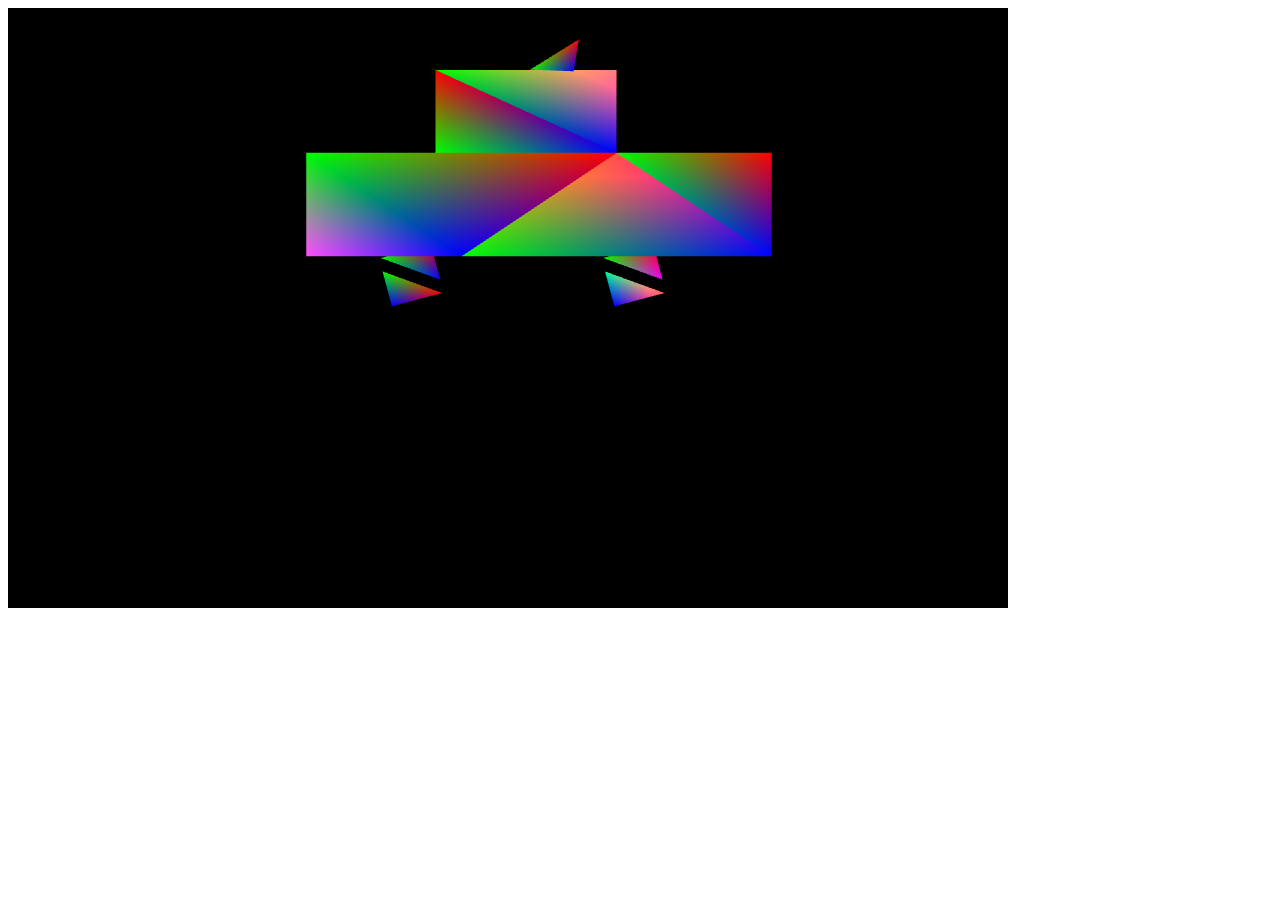
==== ex2/index.html @ f9bf7e90 "exercise two" ====
<!DOCTYPE html>
  <head>
    <title>Exercise Two - Fateme Soleymanian - 981113024 </title>

    <meta charset="utf-8" />
    <meta
      name="viewport"
      content="width=device-width, initial-scale=1, shrink-to-fit=no"
    />

    <!-- Bootstrap CSS -->
    <link
      rel="stylesheet"
      href="https://stackpath.bootstrapcdn.com/bootstrap/4.1.0/css/bootstrap.min.css"
      integrity="sha384-9gVQ4dYFwwWSjIDZnLEWnxCjeSWFphJiwGPXr1jddIhOegiu1FwO5qRGvFXOdJZ4"
      crossorigin="anonymous"
    />
    <style>
      .footer {
        position: fixed;
        left: 0;
        bottom: 0;
        width: 100%;
        background-color: #0c5460;
        color: white;
        text-align: center;
        height: 60px;
      }
    </style>

    <script type="text/javascript" src="./glMatrix-0.9.5.min.js"></script>
    <script type="text/javascript" src="./webgl-utils.js"></script>

    <script id="shader-fs" type="x-shader/x-fragment">
      #ifdef GL_ES
      precision highp float;
      #endif
  
      varying vec4 vColor;
  
      void main(void) {
          gl_FragColor = vColor;
      }
  
      </script>
  
      <script id="shader-vs" type="x-shader/x-vertex">
      attribute vec3 aVertexPosition;
      attribute vec4 aVertexColor;
  
      uniform mat4 uMVMatrix;
      uniform mat4 uPMatrix;
  
      varying vec4 vColor;
  
      void main(void) {
          gl_Position = uPMatrix * uMVMatrix * vec4(aVertexPosition, 1.0);
          vColor = aVertexColor;
      }
  
      </script>
  

    <script type="text/javascript">
      var gl;

      function initGL(canvas) {
        try {
          gl = canvas.getContext("experimental-webgl");
          gl.viewportWidth = canvas.width;
          gl.viewportHeight = canvas.height;
        } catch (e) {}
        if (!gl) {
          alert("Could not initialise WebGL, sorry :-(");
        }
      }

      function getShader(gl, id) {
        var shaderScript = document.getElementById(id);
        if (!shaderScript) {
          return null;
        }

        var str = "";
        var k = shaderScript.firstChild;
        while (k) {
          if (k.nodeType == 3) {
            str += k.textContent;
          }
          k = k.nextSibling;
        }

        var shader;
        if (shaderScript.type == "x-shader/x-fragment") {
          shader = gl.createShader(gl.FRAGMENT_SHADER);
        } else if (shaderScript.type == "x-shader/x-vertex") {
          shader = gl.createShader(gl.VERTEX_SHADER);
        } else {
          return null;
        }

        gl.shaderSource(shader, str);
        gl.compileShader(shader);

        if (!gl.getShaderParameter(shader, gl.COMPILE_STATUS)) {
          alert(gl.getShaderInfoLog(shader));
          return null;
        }

        return shader;
      }

      var shaderProgram;

      function initShaders() {
        var fragmentShader = getShader(gl, "shader-fs");
        var vertexShader = getShader(gl, "shader-vs");

        shaderProgram = gl.createProgram();
        gl.attachShader(shaderProgram, vertexShader);
        gl.attachShader(shaderProgram, fragmentShader);
        gl.linkProgram(shaderProgram);

        if (!gl.getProgramParameter(shaderProgram, gl.LINK_STATUS)) {
          alert("Could not initialise shaders");
        }

        gl.useProgram(shaderProgram);

        shaderProgram.vertexPositionAttribute = 
        gl.getAttribLocation(
          shaderProgram,
          "aVertexPosition"
        );
        gl.enableVertexAttribArray(
          shaderProgram.vertexPositionAttribute);

          //color
          shaderProgram.vertexColorAttribute = 
          gl.getAttribLocation(shaderProgram, "aVertexColor");

          gl.enableVertexAttribArray(shaderProgram.vertexColorAttribute);


        shaderProgram.pMatrixUniform = gl.getUniformLocation(
          shaderProgram,
          "uPMatrix"
        );
        shaderProgram.mvMatrixUniform = gl.getUniformLocation(
          shaderProgram,
          "uMVMatrix"
        );
      }

      var mvMatrix = mat4.create();
      var mvMatrixStack = [];
      var pMatrix = mat4.create();

      function mvPushMatrix() {
            var copy = mat4.create();
            mat4.set(mvMatrix, copy);
            mvMatrixStack.push(copy);
        }

        function mvPopMatrix() {
            if (mvMatrixStack.length == 0) {
                throw "Invalid popMatrix!";
            }
            mvMatrix = mvMatrixStack.pop();
        }

      function setMatrixUniforms() {
        gl.uniformMatrix4fv(
          shaderProgram.pMatrixUniform,
           false, pMatrix);
        gl.uniformMatrix4fv(
          shaderProgram.mvMatrixUniform,
           false, mvMatrix);
      }

      var vertices = [
        [0.7, 0.6, 0.0,  0.2, 0.3, 0.0,   0.7, 0.3, 0.0],
        [-1.5, 0.6, 0.0, -1.5, -1.0, 0.0, 2.0, -1.0, 0.0],
        [ 1.0, 0.6, 0.0, -2.5, 0.6, 0.0,1.0, -1.0, 0.0,],
        [ 1.0, 1.0, 0.0, -2.0, 1.0, 0.0,1.0, -1.0, 0.0,],
        [ 1.0, 1.0, 0.0,  -2.0, -1.0, 0.0,  4.0, -1.0, 0.0,],
        [ 3.0, 1.0, 0.0,  -3.0, 1.0, 0.0,    0.0, -1.0, 0.0,],
        [ -1.0, -1.4, 0.0,  -1.0, 0.6, 0.0,  2.0,-1.4, 0.0,],
        [ 1.0, 1.0, 0.0,    0.0, 1.0, 0.0   ,1.0, 0.3, 0.0,],
        [ 0.0, 0.3, 0.0,   -1.0, 1.0, 0.0,    -1.0, 0.3, 0.0,],
        [  1.0, 1.0, 0.0,    0.0, 1.0, 0.0   ,1.0, 0.3, 0.0,],
        [ 0.0, 0.3, 0.0,   -1.0, 1.0, 0.0,    -1.0, 0.3, 0.0,],
        [ 0.3, 2.0, 0.0,   0.3, 1.5, 0.0,   0.7, 1.75, 0.0,],

      ];
      var transitions = [
      [0.0, 2.0, -7.0],
      [0.1, 2.0, -7.0],
      [1.0, 0.0, 0.0],
      [3.0, -2.0, 0.0],
      [-3.0, 0.0, 0.0],
      [-2.0, 0.0, 0.0],
      [-2.0, 0.4, 0.0],
      [5.0, -2.4, 0.0],
      [1.0, 0.0, 0.0],
      [-5.3, 0.0, 0.0],
      [1.0, 0.0, 0.0],
      [6.0, 0.0, 0.0],

      ];
      var triangles=[
      'triangleVertexPositionBuffer00',
      'triangleVertexPositionBuffer0',
       'triangleVertexPositionBuffer1',
       'triangleVertexPositionBuffer2',
       'triangleVertexPositionBuffer3',
       'triangleVertexPositionBuffer4',
       'triangleVertexPositionBuffer5',
       'triangleVertexPositionBuffer6',
       'triangleVertexPositionBuffer7',
       'triangleVertexPositionBuffer8',
       'triangleVertexPositionBuffer9',
       'triangleVertexPositionBuffer10',
      ];
      var triangles_color=[
      'triangleVertexColorBuffer00',
      'triangleVertexColorBuffer0',
       'triangleVertexColorBuffer1',
       'triangleVertexColorBuffer2',
       'triangleVertexColorBuffer3',
       'triangleVertexColorBuffer4',
       'triangleVertexColorBuffer5',
       'triangleVertexColorBuffer6',
       'triangleVertexColorBuffer7',
       'triangleVertexColorBuffer8',
       'triangleVertexColorBuffer9',
       'triangleVertexColorBuffer10',
      ];
      var colors =
      [
        [1.0, 0.0, 0.0, 1.0,  0.0, 1.0, 0.0, 1.0,  0.0, 0.0, 1.0, 1.0],
        [0.8, 0.0, 0.0, 0.5,  0.0, 1.0, 0.0, 1.0,  0.0, 0.0, 1.0, 1.0],
        [1.0, 0.0, 0.0, 1.0,  0.0, 1.0, 0.0, 1.0,  0.0, 0.0, 1.0, 1.0],
        [1.0, 0.0, 0.0, 0.7,  0.0, 1.0, 0.0, 1.0,  0.0, 0.0, 1.0, 1.0],
        [1.0, 0.0, 0.0, 1.0,  0.0, 1.0, 0.0, 1.0,  0.0, 0.0, 1.0, 1.0],
        [1.0, 0.3, 1.0, 1.0,  0.0, 1.0, 0.0, 1.0,  0.0, 0.0, 1.0, 1.0],
        [1.0, 0.0, 0.0, 1.0,  0.0, 1.0, 0.0, 1.0,  0.9, 0.0, 1.0, 1.0],
        [1.0, 0.0, 0.0, 0.6,  0.0, 1.0, 0.6, 1.0,  0.0, 0.0, 1.0, 1.0],
        [1.0, 0.0, 0.0, 1.0,  0.0, 1.0, 0.0, 1.0,  0.0, 0.0, 1.0, 1.0],
        [1.0, 0.0, 0.0, 1.0,  0.0, 1.0, 0.0, 1.0,  0.0, 0.0, 1.0, 1.0],
        [1.0, 0.8, 0.0, 1.0,  0.0, 1.0, 0.0, 1.0,  0.0, 0.0, 1.0, 1.0],
        [1.0, 0.0, 0.0, 1.0,  0.0, 1.0, 0.0, 1.0,  0.0, 0.0, 1.0, 1.0],
      ];      

      
      function degToRad(degrees) {
            return degrees * Math.PI / 180;
        }

      function initBuffers() {
        for(let i = 0; i < vertices.length; i++)
        {
                                          //cpu  
        triangles[i] = gl.createBuffer();
        gl.bindBuffer(gl.ARRAY_BUFFER, 
        triangles[i]);
            // graphic card
        gl.bufferData(
          gl.ARRAY_BUFFER,
          new Float32Array(vertices[i]),
          gl.STATIC_DRAW
        );
        triangles[i].itemSize = 3;
        triangles[i].numItems = 3;

        //color
        triangles_color[i] = gl.createBuffer();
        gl.bindBuffer(
          gl.ARRAY_BUFFER ,triangles_color[i] );
        gl.bufferData(
          gl.ARRAY_BUFFER,
           new Float32Array(colors[i]),
            gl.STATIC_DRAW
           );
        triangles_color[i].itemSize = 4;
        triangles_color[i].numItems = 3;
        }

      }

        var rTri = 0;
        var rSquare = 0;

      function drawScene() {
        gl.viewport(0, 0, gl.viewportWidth,
         gl.viewportHeight);
        gl.clear(gl.COLOR_BUFFER_BIT | gl.DEPTH_BUFFER_BIT);

        mat4.perspective(
          45,
          gl.viewportWidth / gl.viewportHeight,
          0.1,
          100.0,
          pMatrix
        );

        mat4.identity(mvMatrix);
       for(let i = 0; i < vertices.length; i++){

        mat4.translate(mvMatrix, transitions[i]);
        mvPushMatrix();
        if(i==9 || i==10 || i==8 || i==7){
        mat4.rotate(
          mvMatrix, degToRad(15), [0, 0, 1]);
        }
        if(i==0){
        mat4.rotate(
          mvMatrix, degToRad(rSquare), [1, 1,0]);
        }
        if(i==11){
        mat4.rotate(
          mvMatrix, degToRad(rTri), [0, 1, 0]);
        }

        gl.bindBuffer(gl.ARRAY_BUFFER, triangles[i]);
        gl.vertexAttribPointer(
          shaderProgram.vertexPositionAttribute,
          triangles[i].itemSize,
          gl.FLOAT,
          false,
          0,
          0
        );
        setMatrixUniforms();
                      //give color
        // gl.drawArrays(gl.LINE_LOOP, 0, triangles[i].numItems);
        gl.drawArrays(gl.TRIANGLES, 0,
         triangles[i].numItems);
         
        gl.bindBuffer(gl.ARRAY_BUFFER,
         triangles_color[i]);
        gl.vertexAttribPointer(
          shaderProgram.vertexColorAttribute,
           triangles_color[i].itemSize, gl.FLOAT,
            false, 0, 0);
            mvPopMatrix();

        }
        
      }
          var lastTime = 0;

    function animate() {
        var timeNow = new Date().getTime();
        if (lastTime != 0) {
            var elapsed = timeNow - lastTime;

            rTri += (90 * elapsed) / 1000.0;
            rSquare += (55 * elapsed) / 1000.0;
        }
        lastTime = timeNow;
    }


    function tick() {
        requestAnimationFrame(tick)
        drawScene();
        animate();
    }


    function webGLStart() {
            var canvas = document.getElementById(
              "canvas");
            initGL(canvas);
            initShaders()
            initBuffers();

            gl.clearColor(0.0, 0.0, 0.0, 1.0);
            gl.enable(gl.DEPTH_TEST);

            tick();
        }
    </script>
  </head>

  <body onload="webGLStart();">
    <div class="container">
      <div class="row">
        <div class="col-12 mt-2">
          <canvas
            id="canvas"
            style="border: #0c5460"
            width="1000"
            height="600"
          ></canvas>
        </div>
      </div>
    </div>
  </body>
</html>
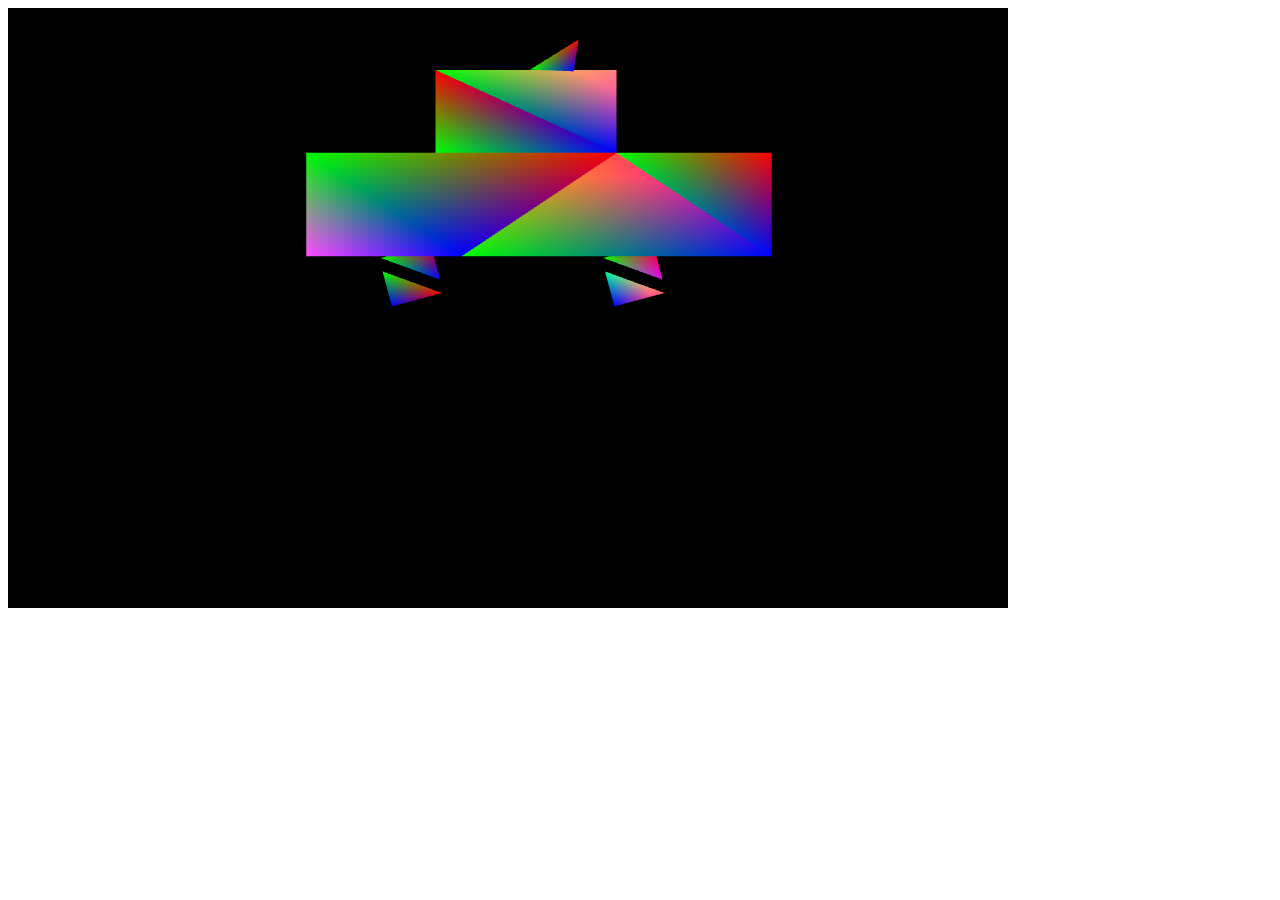
==== commit ac3442df: "HW3" ====
--- a/ex2/index.html
+++ b/ex2/index.html
@@ -121,7 +121,8 @@
         gl.attachShader(shaderProgram, fragmentShader);
         gl.linkProgram(shaderProgram);
 
-        if (!gl.getProgramParameter(shaderProgram, gl.LINK_STATUS)) {
+        if (!gl.getProgramParameter(shaderProgram,
+         gl.LINK_STATUS)) {
           alert("Could not initialise shaders");
         }
 
@@ -137,16 +138,20 @@
 
           //color
           shaderProgram.vertexColorAttribute = 
-          gl.getAttribLocation(shaderProgram, "aVertexColor");
-
-          gl.enableVertexAttribArray(shaderProgram.vertexColorAttribute);
-
-
-        shaderProgram.pMatrixUniform = gl.getUniformLocation(
+          gl.getAttribLocation(shaderProgram, 
+          "aVertexColor");
+
+          gl.enableVertexAttribArray(
+            shaderProgram.vertexColorAttribute);
+
+
+        shaderProgram.pMatrixUniform = 
+        gl.getUniformLocation(
           shaderProgram,
           "uPMatrix"
         );
-        shaderProgram.mvMatrixUniform = gl.getUniformLocation(
+        shaderProgram.mvMatrixUniform =
+         gl.getUniformLocation(
           shaderProgram,
           "uMVMatrix"
         );
